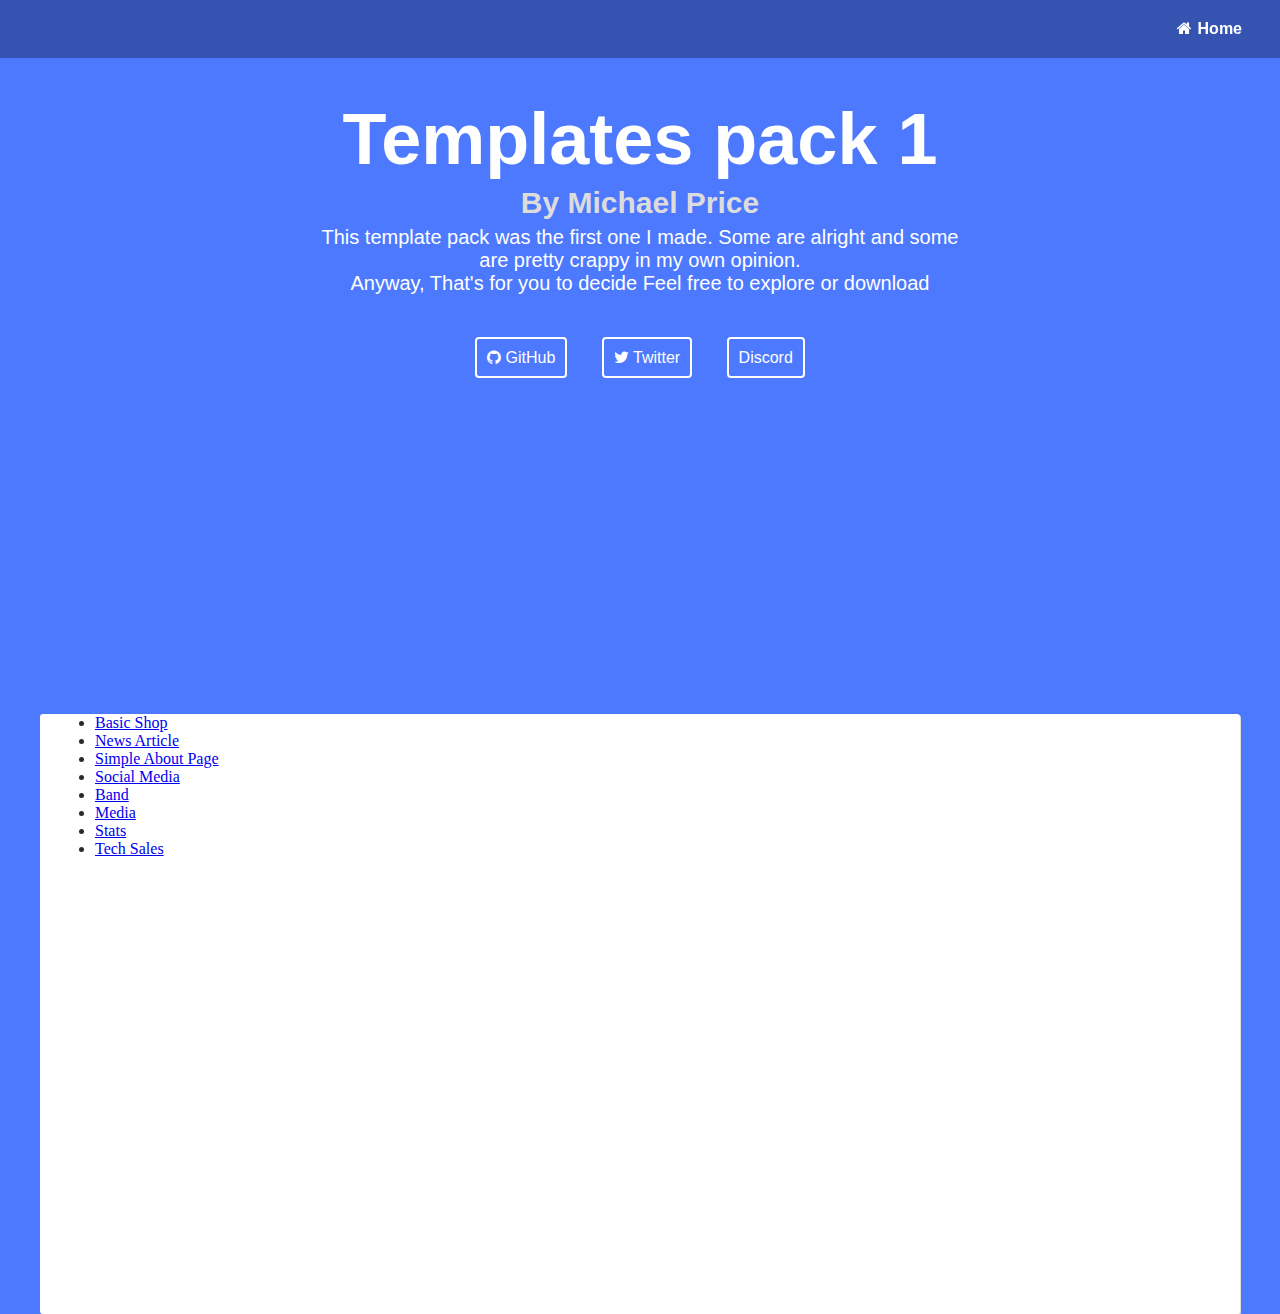
==== index.html @ 21a2150d "Update index.html" ====
<!DOCTYPE html>
<html>
  <head>
    <meta charset="utf-8">
    <title>Michael Price - GitHub - Templates</title>
    <link rel="stylesheet" href="index.css">
    <link rel="stylesheet" href="https://maxcdn.bootstrapcdn.com/font-awesome/4.7.0/css/font-awesome.min.css">


  </head>
  <body>

    <nav class="navigation">
      <a href="http://michael-leon-price.com"><i class="fa fa-home"></i>Home</a>
    </nav>

    <div class="section">
      <div class="a">
        <h1>Templates pack 1</h1>
        <h3>By Michael Price</h3>
        <p>This template pack was the first one I made. Some are alright and some are pretty crappy in my own opinion.<br>Anyway, That's for you to decide
        Feel free to explore or download</p>
        <br><br><br>

        <a target=_blank href="http://github.com/MickyPrice"><i class="fa fa-github"></i> GitHub</a>
        <a target=_blank href="http://twitter.com/Michael_L_Price"><i class="fa fa-twitter"></i> Twitter</a>
        <a target=_blank href="https://discordapp.com/invite/HQWxjGG">Discord</a>
      </div>
    </div>
    <div class="container section section-light">
      <ul>
        <li><a href="Basic Shop">Basic Shop</a></li>
        <li><a href="News Article">News Article</a></li>
        <li><a href="Simple About Page">Simple About Page</a></li>
        <li><a href="Social Media">Social Media</a></li>
        <li><a href="band">Band</a></li>
        <li><a href="media">Media</a></li>
        <li><a href="stats">Stats</a></li>
        <li><a href="tech sales">Tech Sales</a></li>
      </ul>
    </div>






  </body>
  <script src="http://ajax.googleapis.com/ajax/libs/jquery/3.2.1/jquery.min.js" charset="utf-8"></script>
</html>
---- index.css ----
/*

  Cascade for the michael-leon-price.com website.
  Michael Price's personal website.
  Code written by Michael Price

*/

/*
Themes:
#4D79FF Blue
#FF5C33 Orangey Red


*/



@media screen and (max-width: 720px) {
  .navigation{text-align: center!important;}
  .navigation i{display:none!important}
}




@import url('https://fonts.googleapis.com/css?family=Roboto');


body{
  margin:0px;
  padding:0px;
  padding-top:50px;
  background:#4D79FF;
}

/* Navigation Bar */
.navigation{
  background-color:rgba(0,0,0,0.3);
  padding:20px;
  position: fixed;
  left:0px;
  right:0px;
  font-family: 'Roboto', sans-serif;
  text-align: right;
  top:0px;
  z-index:999;
}
.navigation a{
  color:#FFF;
  padding:18px;
  transition:  all 0.5s;
  text-decoration: none;
  font-weight: bold;
}
.navigation a i{
  margin-right:6px;
}
.navigation a:hover{
  color:#FF5C33;
}

/*Nav End*/
#fadein{display:none;}

.section{
  min-height:50vh;
  height:100%;
  padding-bottom:150px;
}
.section-blue{
  background-color:#4D79FF;
  color:#FFF;
}
.section-light{
  background-color:#FFF;
  color:#2a2a2a;
  box-shadow: 1px 1px 0px rgb(220,220,220);
  border-radius: 3px;
}
.sec{min-height:50vh;padding-top:100px}

.a{text-align: center;font-family: 'Roboto', sans-serif;}
.a h1{color:#FFF;font-size:72px;margin-bottom:0px;}
.a h3{color:rgb(220,220,220);font-size:30px;margin:6px;}
.a p{color:#FFF;font-size:20px;width:50%;margin:auto;}
.a a{color:#FFF;text-decoration: none;border-radius: 4px;padding:10px;;border:solid 2px white;transition: all 0.4s;margin-left:15px;margin-right:15px;}
.a a:hover{color:#4D79FF;background-color:#FFF;border: 2px solid #FFF}

.container {
  padding-right: 15px;
  padding-left: 15px;
  margin-right: auto;
  margin-left: auto;
}
@media (min-width: 768px) {
  .container {
    width: 750px;
  }
}
@media (min-width: 992px) {
  .container {
    width: 970px;
  }
}
@media (min-width: 1200px) {
  .container {
    width: 1170px;
  }
}
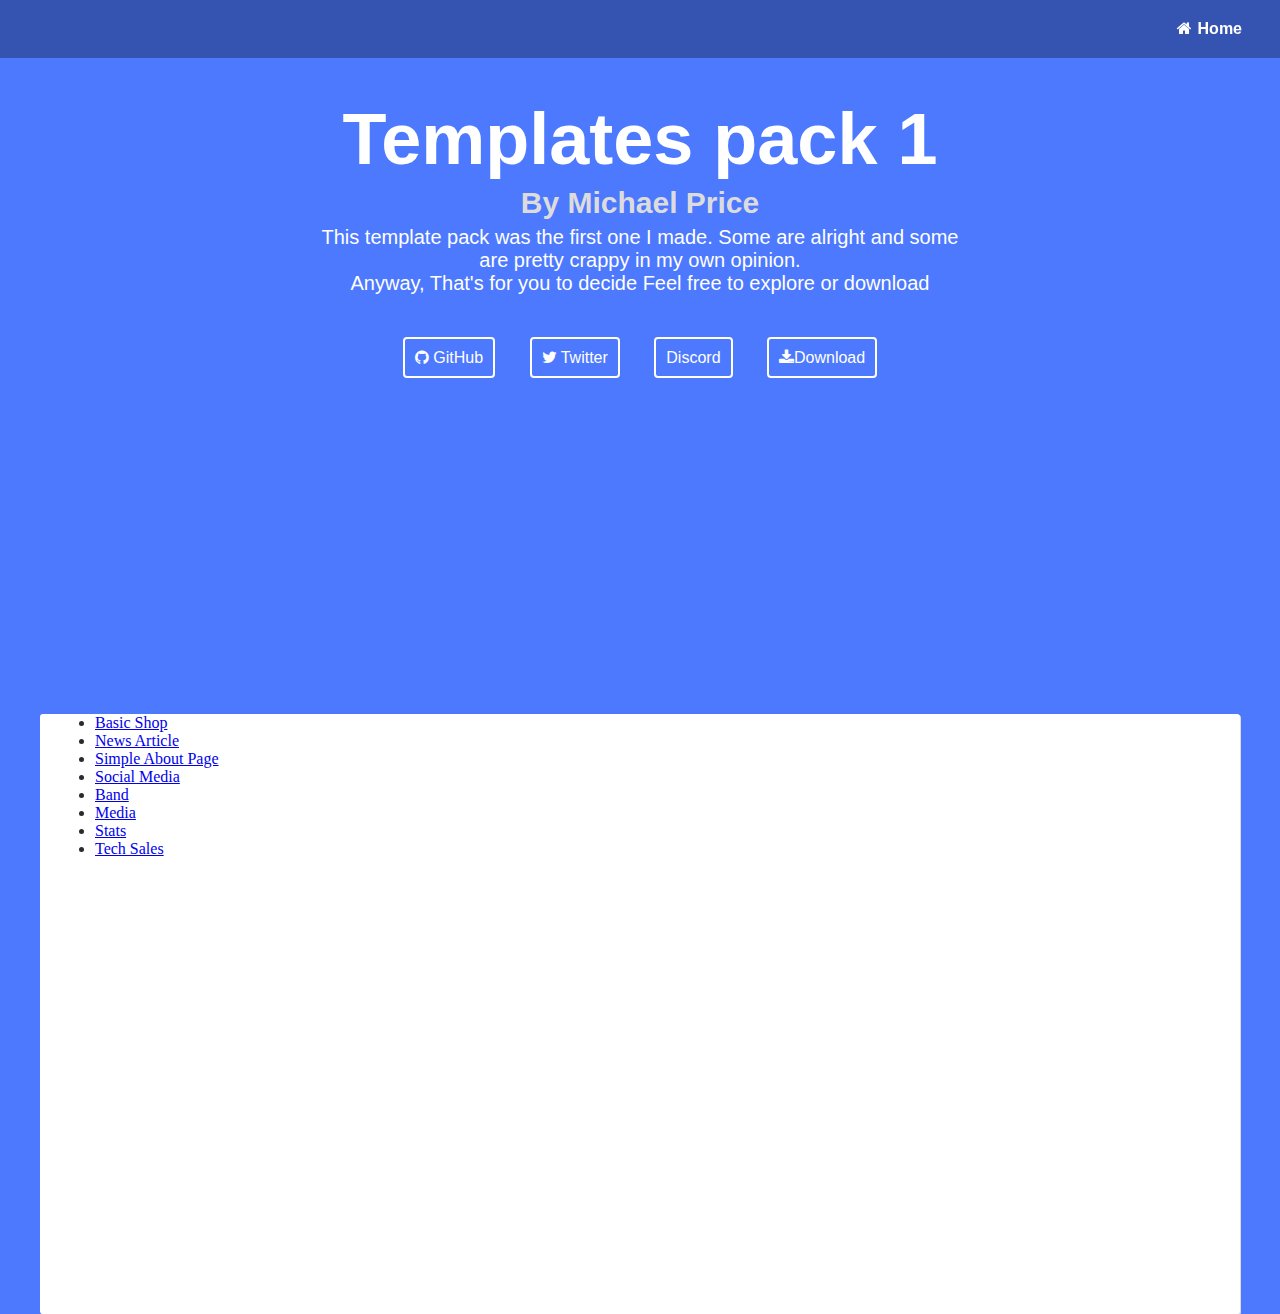
==== commit e43fd153: "Update index.html" ====
--- a/index.html
+++ b/index.html
@@ -26,6 +26,7 @@
         <a target=_blank href="http://github.com/MickyPrice"><i class="fa fa-github"></i> GitHub</a>
         <a target=_blank href="http://twitter.com/Michael_L_Price"><i class="fa fa-twitter"></i> Twitter</a>
         <a target=_blank href="https://discordapp.com/invite/HQWxjGG">Discord</a>
+        <a href="https://github.com/MickyPrice/templates/archive/master.zip" download><i class="fa fa-download"></i>Download</a>
       </div>
     </div>
     <div class="container section section-light">
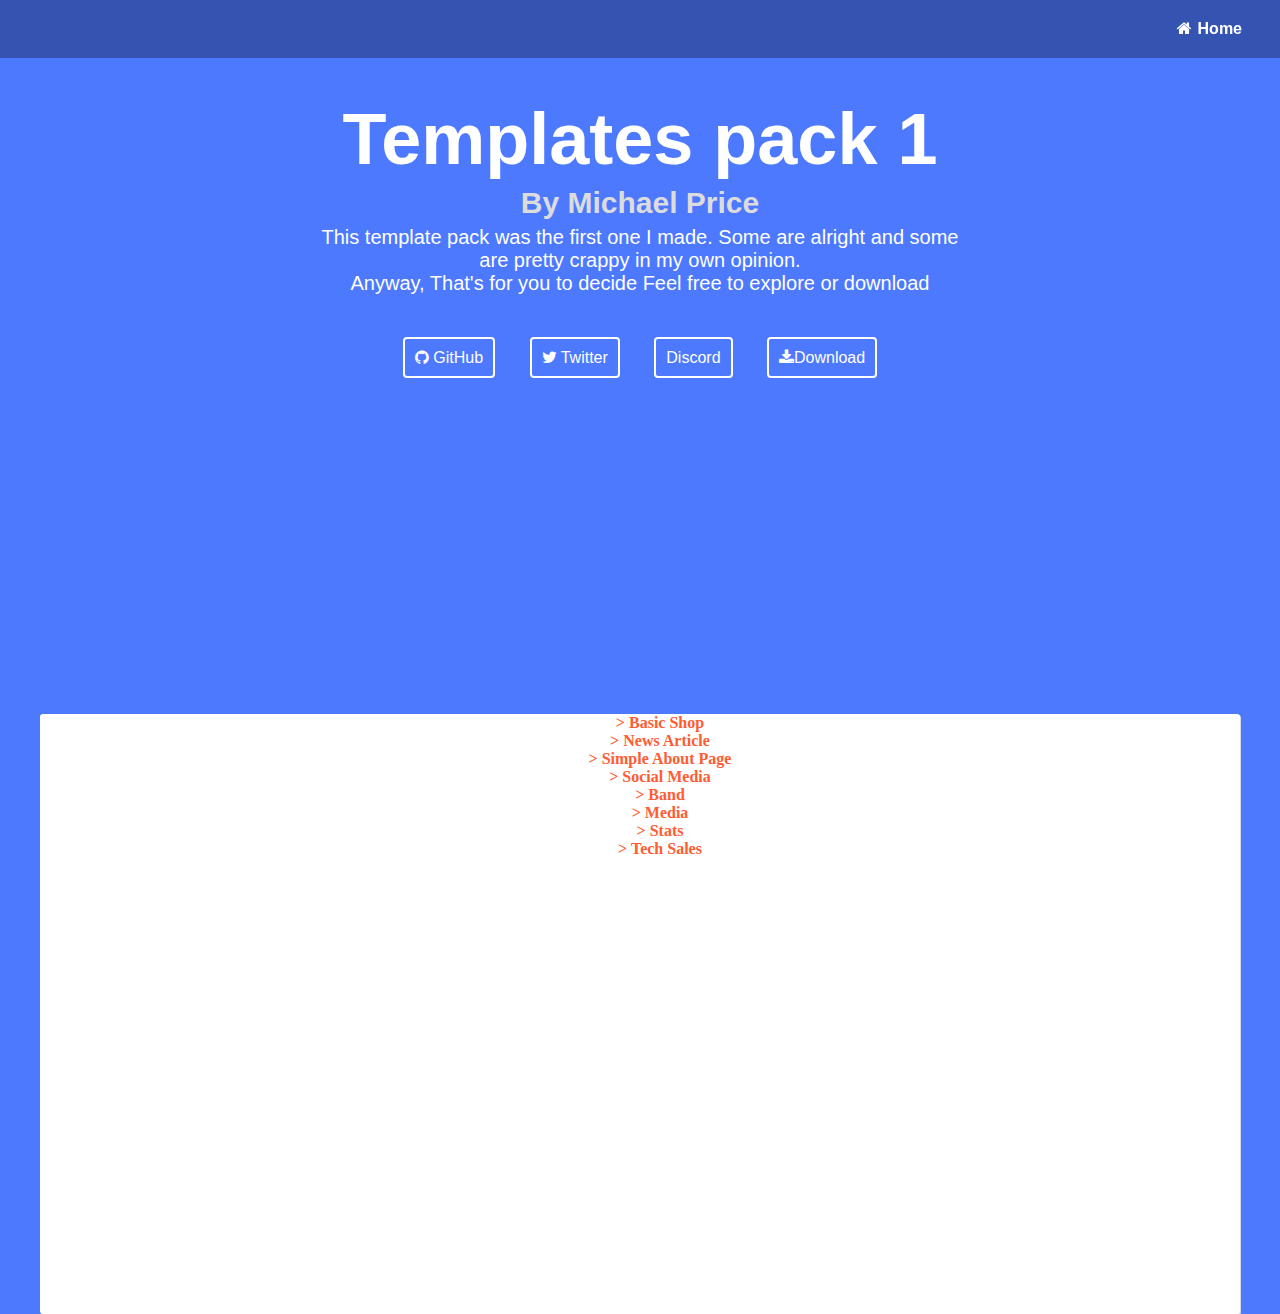
==== commit 3e9ddfff: "Update index.html" ====
--- a/index.html
+++ b/index.html
@@ -35,7 +35,7 @@
         <li><a href="News Article">News Article</a></li>
         <li><a href="Simple About Page">Simple About Page</a></li>
         <li><a href="Social Media">Social Media</a></li>
-        <li><a href="band">Band</a></li>
+        <li><a href="band">Band</a></li> 
         <li><a href="media">Media</a></li>
         <li><a href="stats">Stats</a></li>
         <li><a href="tech sales">Tech Sales</a></li>
--- a/index.css
+++ b/index.css
@@ -108,3 +108,10 @@
     width: 1170px;
   }
 }
+
+ul{
+  text-align:center;
+}
+li{display:block;}
+li a{color:#FF5C33;font-weight:bold;text-decoration:none;}
+li a::before{content:"> "}
